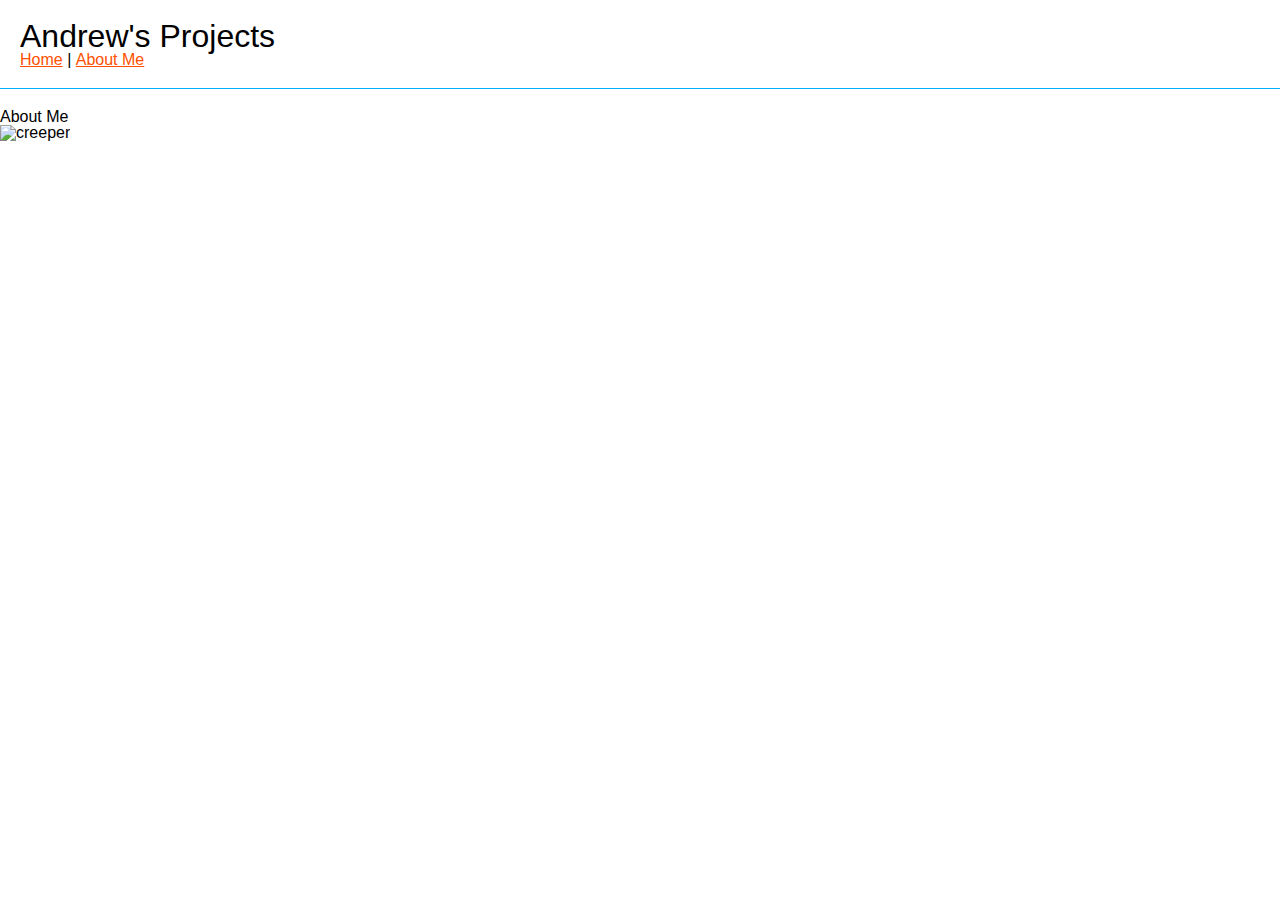
==== aboutme.html @ 5d5de422 "Add files via upload" ====
<!DOCTYPE html>
<html lang="en">

<head>
    <meta charset="utf-8"  />
    <title>Andrew's Projects</title>
    <link rel="stylesheet" href="reset.css" type="text/css">
    <link rel="stylesheet" href="styles.css" type="text/css">
</head>

<body>

    <header>
        <h1>Andrew's Projects</h1>
        <nav>
            <ul>
              <li><a href="index.html"> Home</a></li>
              <li>|</li>
              <li><a href="aboutme.html">About Me</a></li>
            </ul>
        </nav>
    </header>
    <div id="aboutme">
        <h2>About Me</h2>
        <img src="img/sadcreeper.jpeg" alt="creeper"/>
        <p></p>
    </div>

</body>
</html>
---- styles.css ----
body {
    font-family: sans-serif;
}

a{
    color: rgb(255, 81, 0);

}

a:hover {
    color: #00AEFF;
}

header {
    margin-bottom: 20px;
    padding: 20px;
    border-bottom: 1px solid rgb(0, 174, 255);
}

header h1 {
    font-size: 2em;
}

header nav ul li {
    display: inline;
}

.clear {
    clear: both;
}

#projects {
    margin: 0 auto;
    width: 90%;
    max-width: 600px;
}
.project {
    margin-bottom: 20px;
    border-bottom: 1px solid rgb(0, 174, 255);
}

.project img {
    width: 250px;
    float: left;
    margin-right: 10px;
    margin-bottom: 10px;
}

.project h2 {
    font-size: 1.5em;
    margin-bottom: 10px;
}
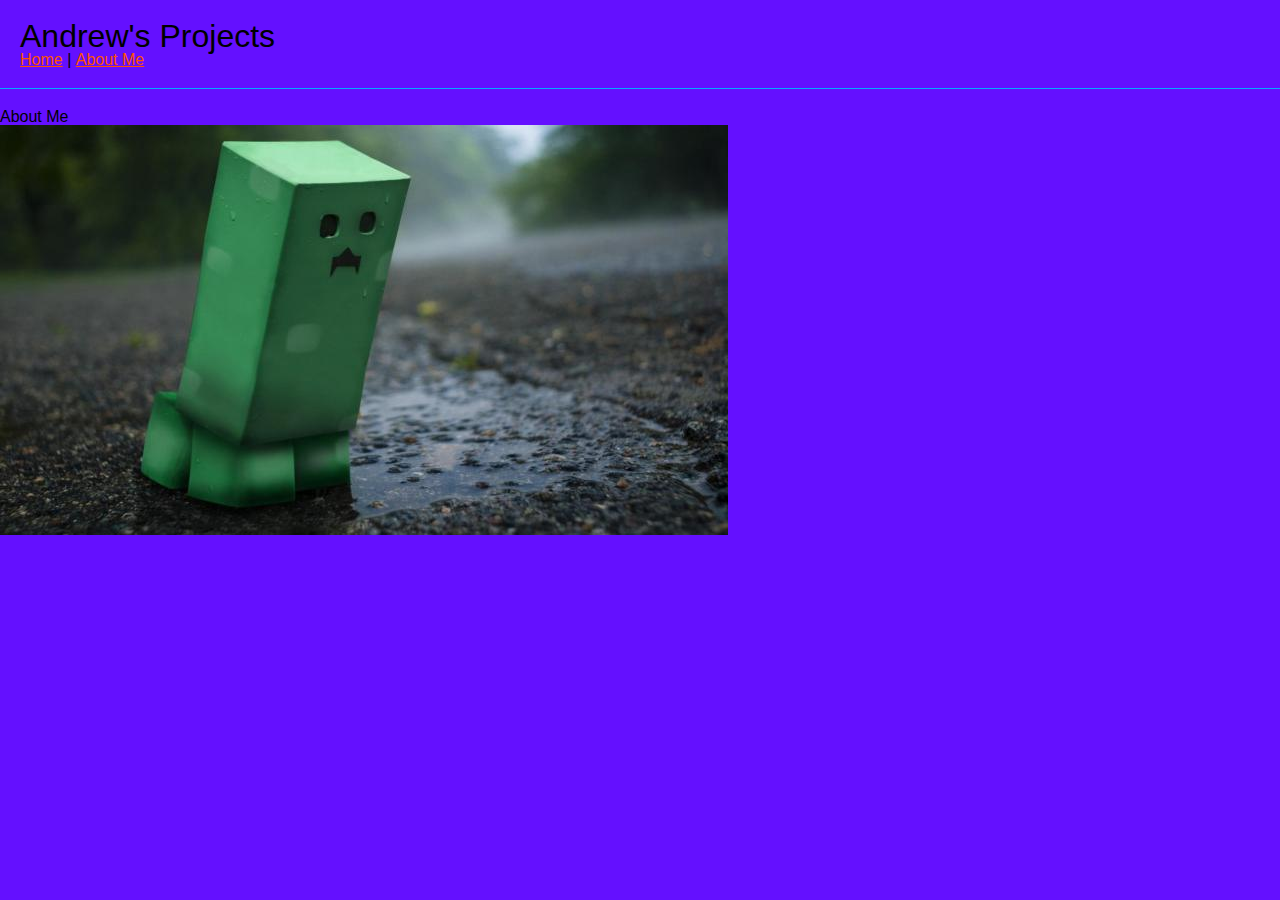
==== commit 445d374c: "Add files via upload" ====
--- a/aboutme.html
+++ b/aboutme.html
@@ -2,7 +2,7 @@
 <html lang="en">
 
 <head>
-    <meta charset="utf-8"  />
+    <meta charset="utf-8" />
     <title>Andrew's Projects</title>
     <link rel="stylesheet" href="reset.css" type="text/css">
     <link rel="stylesheet" href="styles.css" type="text/css">
@@ -14,17 +14,18 @@
         <h1>Andrew's Projects</h1>
         <nav>
             <ul>
-              <li><a href="index.html"> Home</a></li>
-              <li>|</li>
-              <li><a href="aboutme.html">About Me</a></li>
+                <li><a href="index.html"> Home</a></li>
+                <li>|</li>
+                <li><a href="aboutme.html">About Me</a></li>
             </ul>
         </nav>
     </header>
     <div id="aboutme">
         <h2>About Me</h2>
-        <img src="img/sadcreeper.jpeg" alt="creeper"/>
+        <img src="img/sadcreeper.jpeg" alt="creeper" />
         <p></p>
     </div>
 
 </body>
+
 </html>--- a/styles.css
+++ b/styles.css
@@ -49,4 +49,8 @@
 .project h2 {
     font-size: 1.5em;
     margin-bottom: 10px;
+}
+
+body {
+    background-color: rgba(100, 16, 255)
 }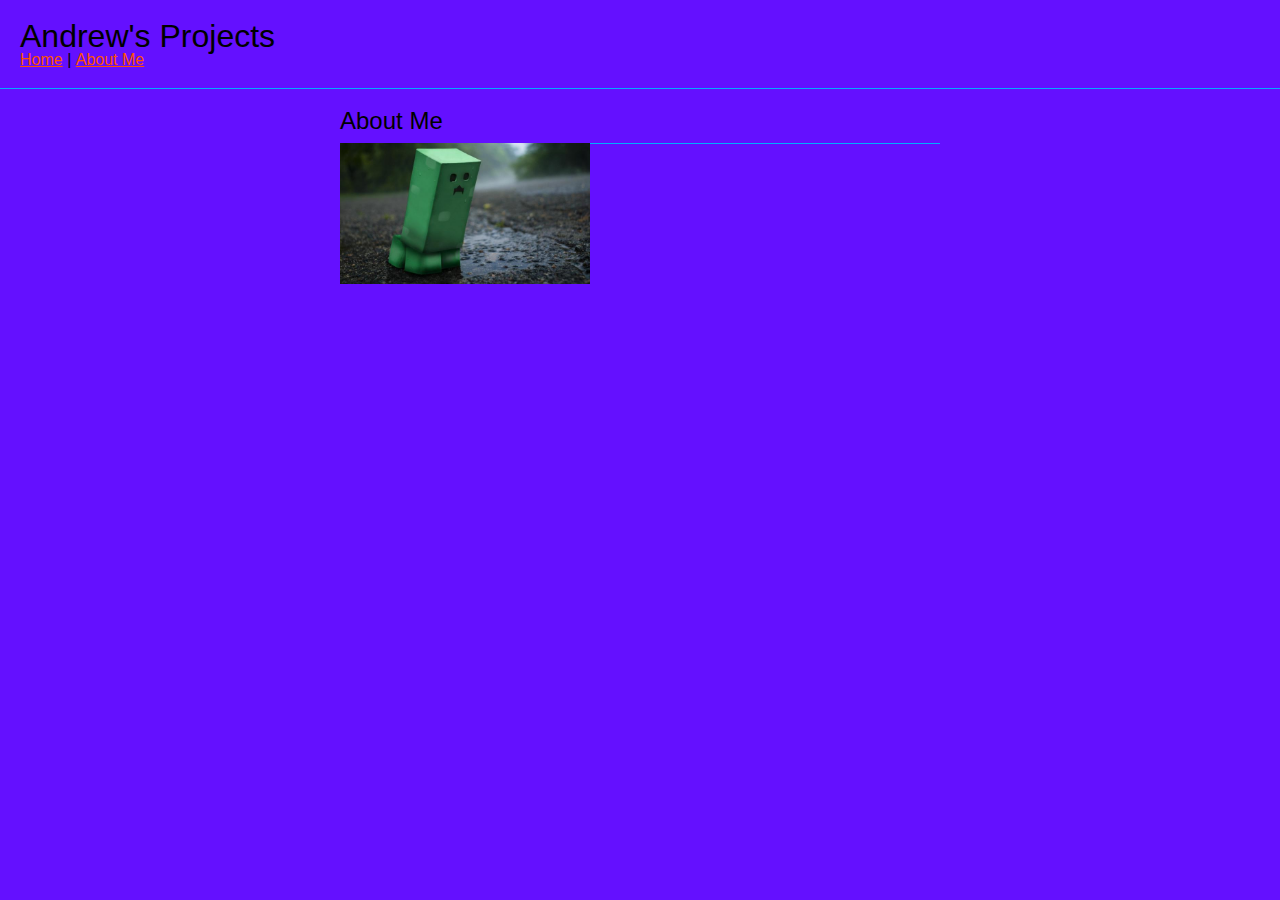
==== commit 4cf3ff61: "Add files via upload" ====
--- a/aboutme.html
+++ b/aboutme.html
@@ -21,9 +21,11 @@
         </nav>
     </header>
     <div id="aboutme">
+        <div class="abtme">
         <h2>About Me</h2>
         <img src="img/sadcreeper.jpeg" alt="creeper" />
         <p></p>
+        </div>
     </div>
 
 </body>
--- a/styles.css
+++ b/styles.css
@@ -53,4 +53,25 @@
 
 body {
     background-color: rgba(100, 16, 255)
+}
+#aboutme {
+    margin: 0 auto;
+    width: 90%;
+    max-width: 600px;
+}
+.abtme {
+    margin-bottom: 20px;
+    border-bottom: 1px solid rgb(0, 174, 255);
+}
+
+.abtme img {
+    width: 250px;
+    float: left;
+    margin-right: 10px;
+    margin-bottom: 10px;
+}
+
+.abtme h2 {
+    font-size: 1.5em;
+    margin-bottom: 10px;
 }